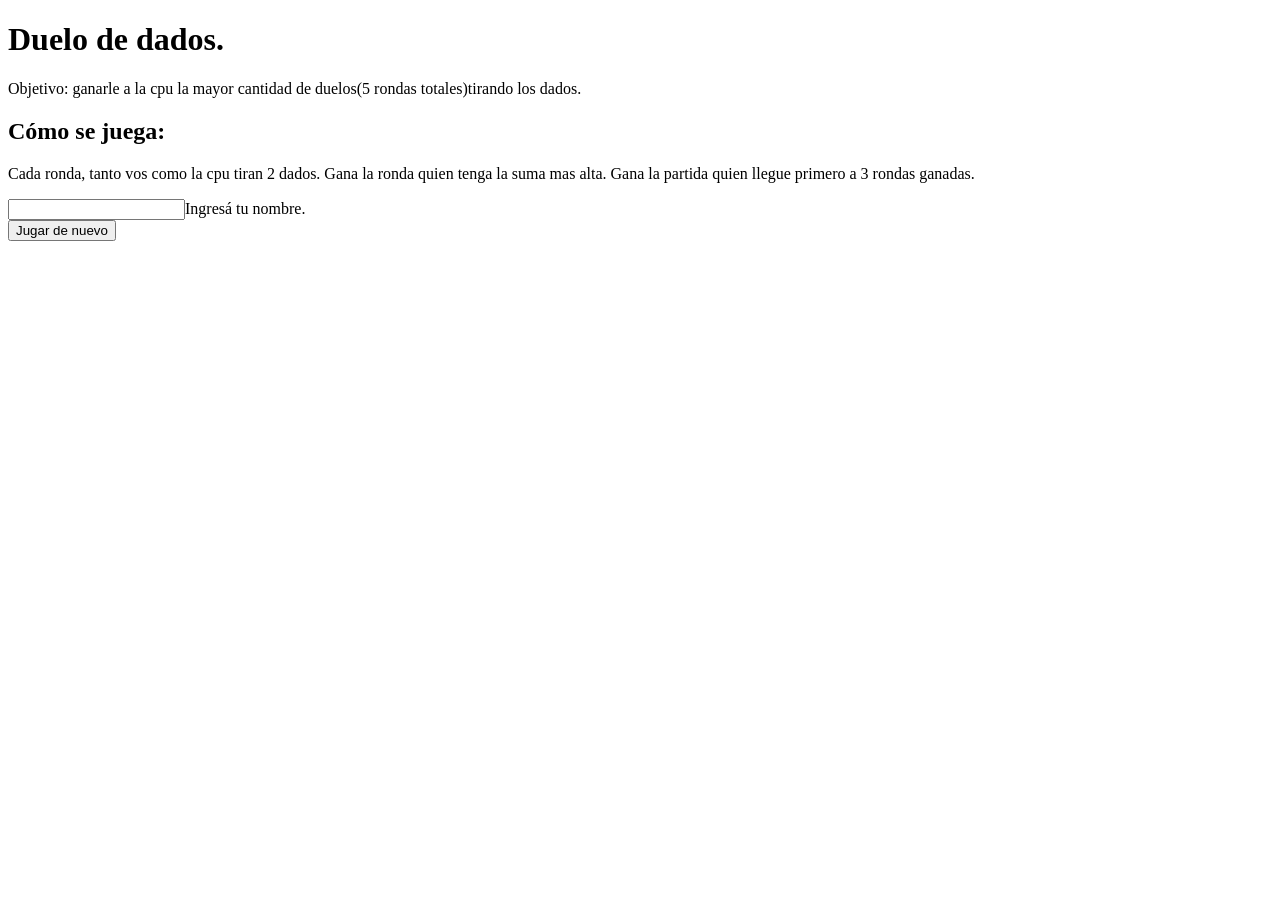
==== dados/dados.html @ 94cd0435 "estructura base html" ====
<!DOCTYPE html>
<html>
<head>
	<meta charset="utf-8">
	<link rel="stylesheet" type="text/css" href="archivo.css">
	<title>Duelo de dados</title>
</head>
<body>
<header>
	<h1>Duelo de dados.</h1>
</header>
<nav>
	

</nav>
<div id="interfaz">
<p>Objetivo: ganarle a la cpu la mayor cantidad de duelos(5 rondas totales)tirando los dados.</p>
<h2>Cómo se juega:</h2>
<p>Cada ronda, tanto vos como la cpu tiran 2 dados. Gana la ronda quien tenga la suma mas alta. Gana la partida quien llegue primero a 3 rondas ganadas.</p>
<input type="text"id="nombre">Ingresá tu nombre.</input>
</div>



<div id="mensajeVicDer"></div>
<button id="btnJugarDeNuevo">Jugar de nuevo</button>


<footer>
	
</footer>
<script src="archivo.js"></script>
</body>
</html>
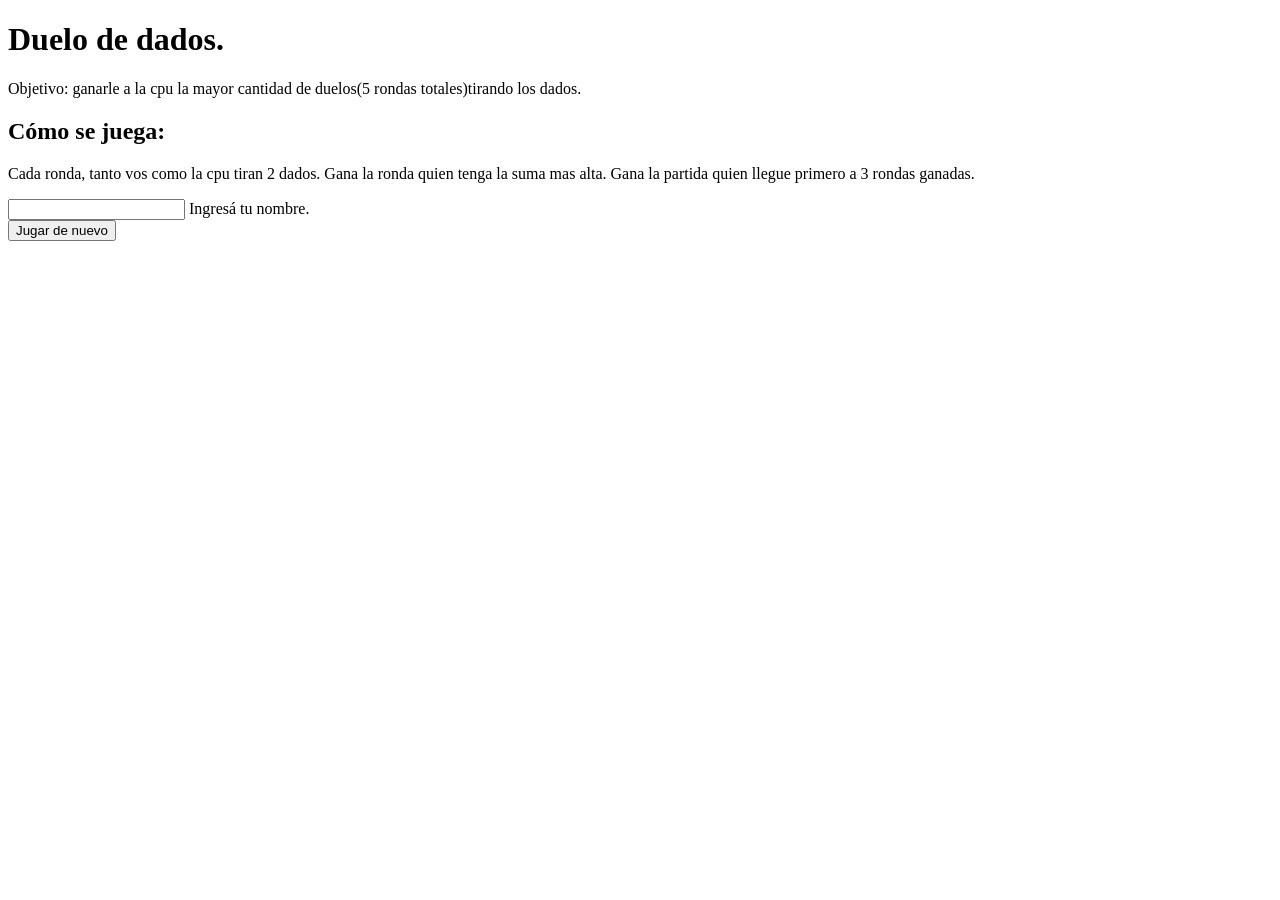
==== commit aaa8ba30: "Update dados.html" ====
--- a/dados/dados.html
+++ b/dados/dados.html
@@ -17,7 +17,7 @@
 <p>Objetivo: ganarle a la cpu la mayor cantidad de duelos(5 rondas totales)tirando los dados.</p>
 <h2>Cómo se juega:</h2>
 <p>Cada ronda, tanto vos como la cpu tiran 2 dados. Gana la ronda quien tenga la suma mas alta. Gana la partida quien llegue primero a 3 rondas ganadas.</p>
-<input type="text"id="nombre">Ingresá tu nombre.</input>
+<input type="text"id="nombre"> Ingresá tu nombre.</input>
 </div>
 
 
